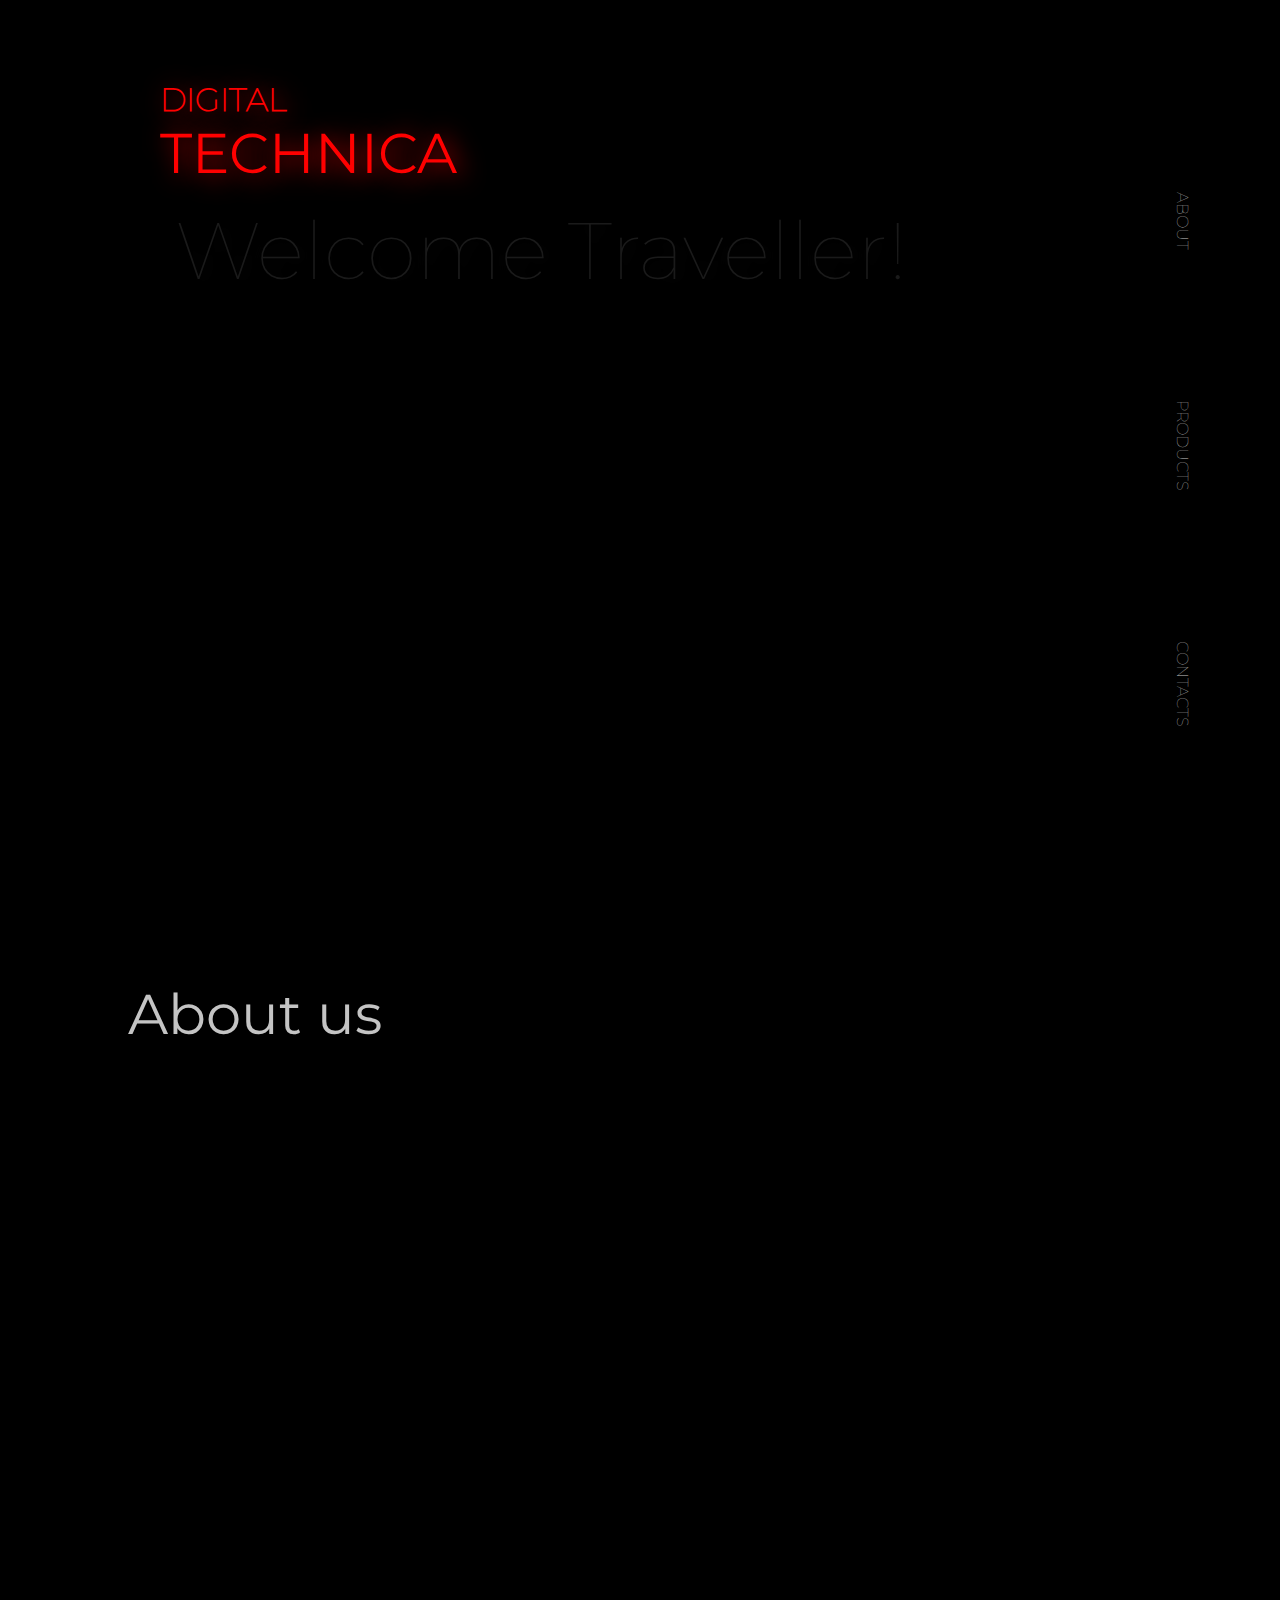
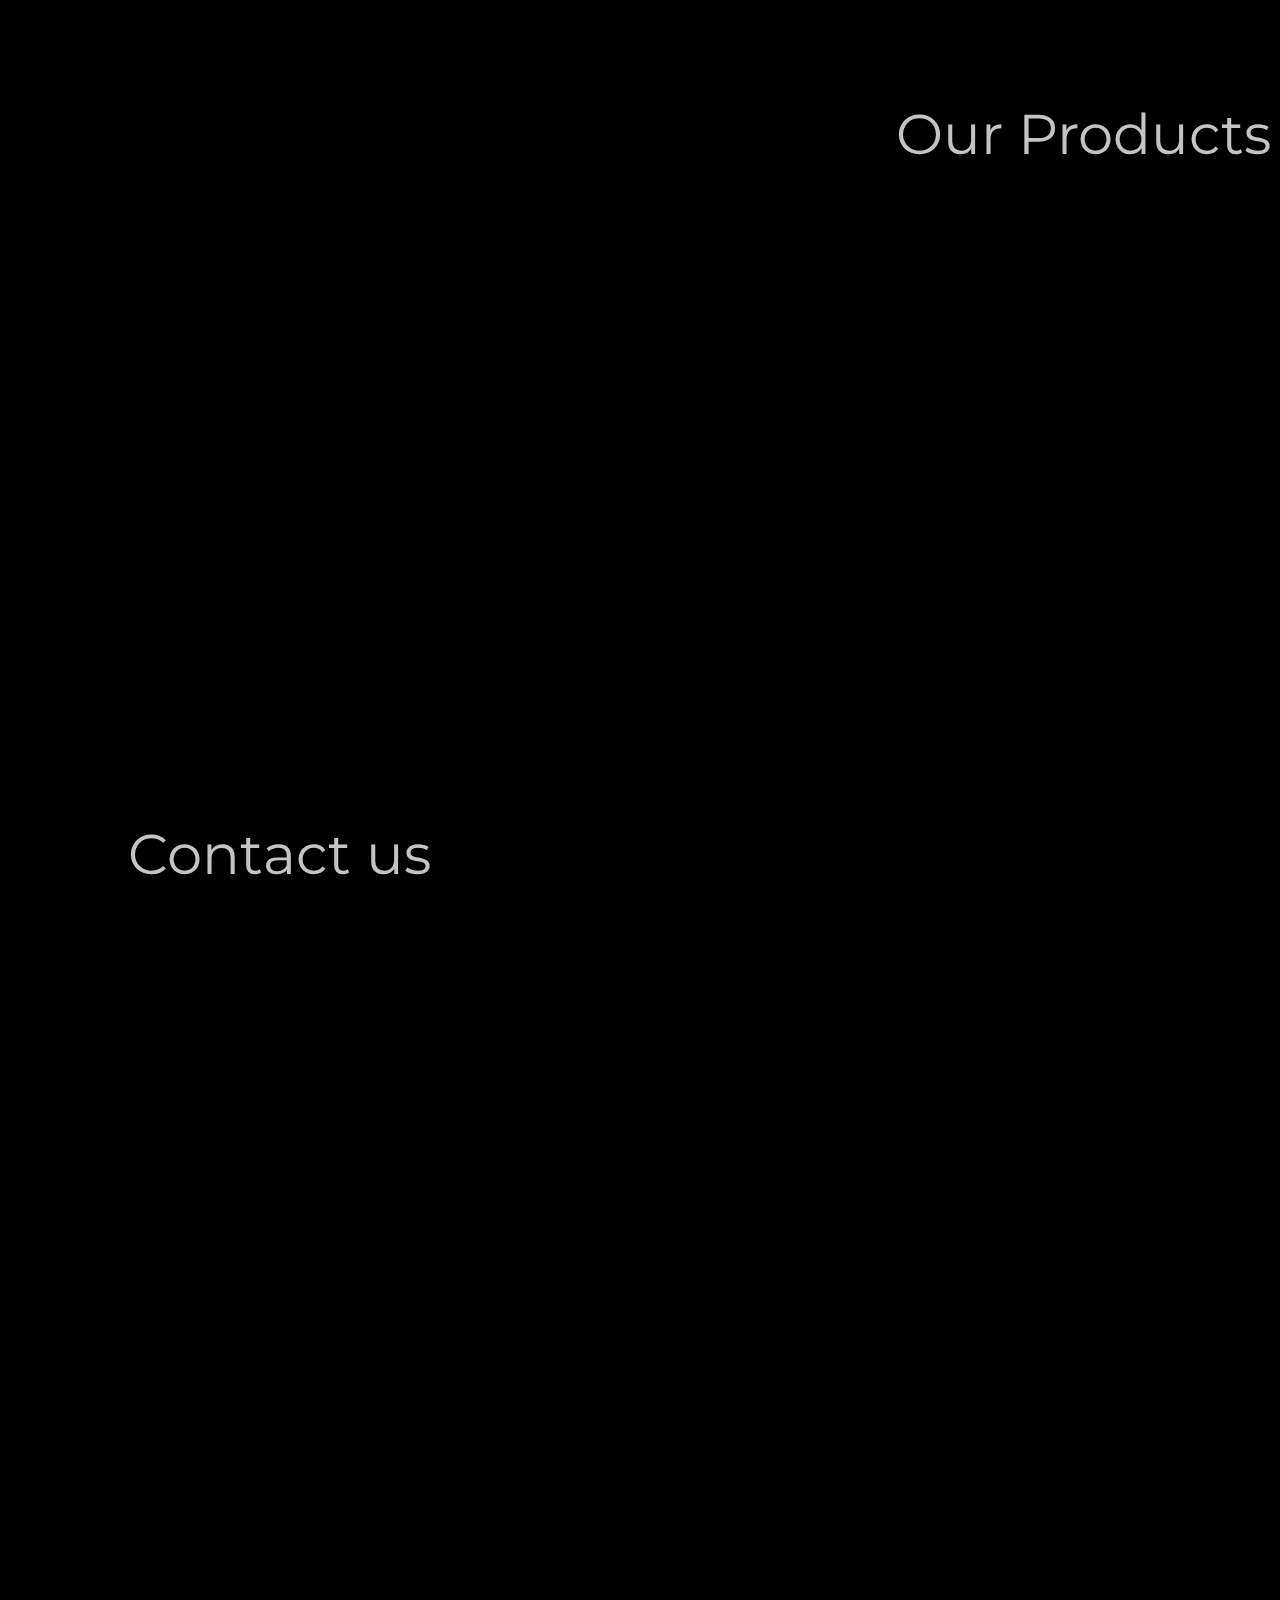
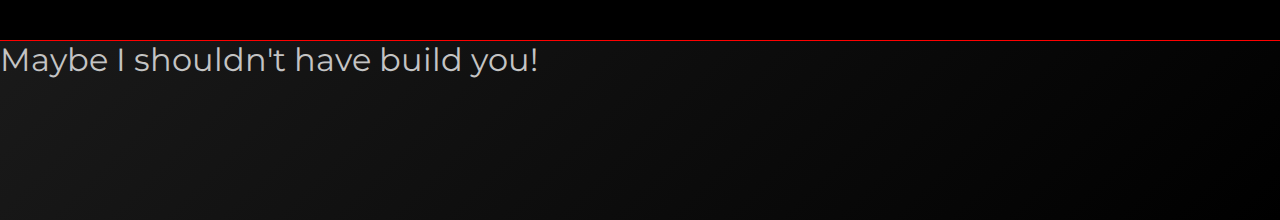
==== WEB/test/index.html @ 0a0dcd12 "Add files via upload" ====
<!DOCTYPE html>
<html lang="en">
<head>
    <meta charset="UTF-8">
    <meta http-equiv="X-UA-Compatible" content="IE=edge">
    <meta name="viewport" content="width=device-width, initial-scale=1.0">
    <link rel="stylesheet" href="style.css">
    <title>Test</title>
</head>

<body>
    <div>
        <div class="main">
            <h1 id="sub_header">DIGITAL</h1>
            <h1 id="main_header">TECHNICA</h1>
            <p id="invisible">Welcome Traveller!</p>
        </div>
        <div class="side_text">
            <a class="about" href=#about>ABOUT</a>
            <a class="products" href=#products>PRODUCTS</a>
            <a class="contacts" href=#contacts>CONTACTS</a>
        </div>
    </div>
    <div class="checker" id="about"><h1 class="little_title2">About us</h1></div>
    <div class="checker" id="products"><h1 class="little_title1">Our Products</h1></div>
    <div class="checker" id="contacts"><h1 class="little_title2">Contact us</h1></div>
    <div class="footer">
        <h1 class="footer_gracias">Maybe I shouldn't have build you!</h1>
    </div>
    <div class="line"></div>
</body>
</html>
---- WEB/test/style.css ----
@font-face{
    font-family: MReg;
    src: url("fonts/Montserrat-Regular.ttf");
    font-weight: bold;
}

@font-face {
    font-family: MThin;
    src: url("fonts/Montserrat-Thin.ttf");
    font-weight: thin;
}

*{
    padding: 0;
    margin: 0;
}

html {
    scroll-behavior: smooth;
}

.main {
    margin: auto;
    position: absolute;
    top: 80px; bottom: 0; left: 160px; right: 0;
    color: red;
    text-shadow: 5px 3px 25px rgb(255, 0, 0, .8);
}

#sub_header {
    font-family: MThin; 
    font-size: 200%;
}

#main_header {
    font-family: MReg; 
    font-size: 350%;
}

.side_text {
    font-family: MThin;
    text-align: center;
    margin: auto;
    position: absolute;
    top: 50%; bottom: auto; left: auto; right: -170px;
    transform: rotate(90deg);
    display: flex;
}

body {
    background-color: black;
    color: #c4c4c4;
}

#invisible {
    font-family: MThin;
    font-size: 500%;
    opacity: 15%;
    padding-top: 15px; padding-left: 15px;
    color: rgb(175, 175, 175);
    text-shadow: 5px 3px 15px rgb(255, 255, 255, .3)
}

.checker {
    width: 100%; height: 100%; ;
    position: absolute;
}

#about {margin-top: 100vh}
#products {margin-top: 180vh}
#contacts {margin-top: 260vh}

.little_title1 {
    margin-top: 80px; margin-left: 70vw;
    font-family: MReg; 
    font-size: 350%;
}
.little_title2 {
    margin-top: 80px; margin-left: 10vw;
    font-family: MReg; 
    font-size: 350%;
}

.line {
    position: absolute;
    width: 100%; height: 1px; margin-top: 360vh;
    background-color: red;
}

.footer {
    position: absolute;
    width: 100%; height: 20vh; margin-top: 360vh; 
    background: linear-gradient(135deg, rgb(255, 255, 255, .1), rgb(0,0,0,.1))
}

.footer_gracias {
    font-family: MReg;
    position: absolute;
}

.about {
    margin-left: auto; 
    padding-right: 150px; 
    text-decoration: none; 
    color: #c4c4c4; 
}

.products {
    margin: auto; 
    text-decoration: none; 
    color: #c4c4c4;
}

.contacts {
    margin-bottom: auto; 
    padding-left: 150px; 
    text-decoration: none; 
    color: #c4c4c4;
}
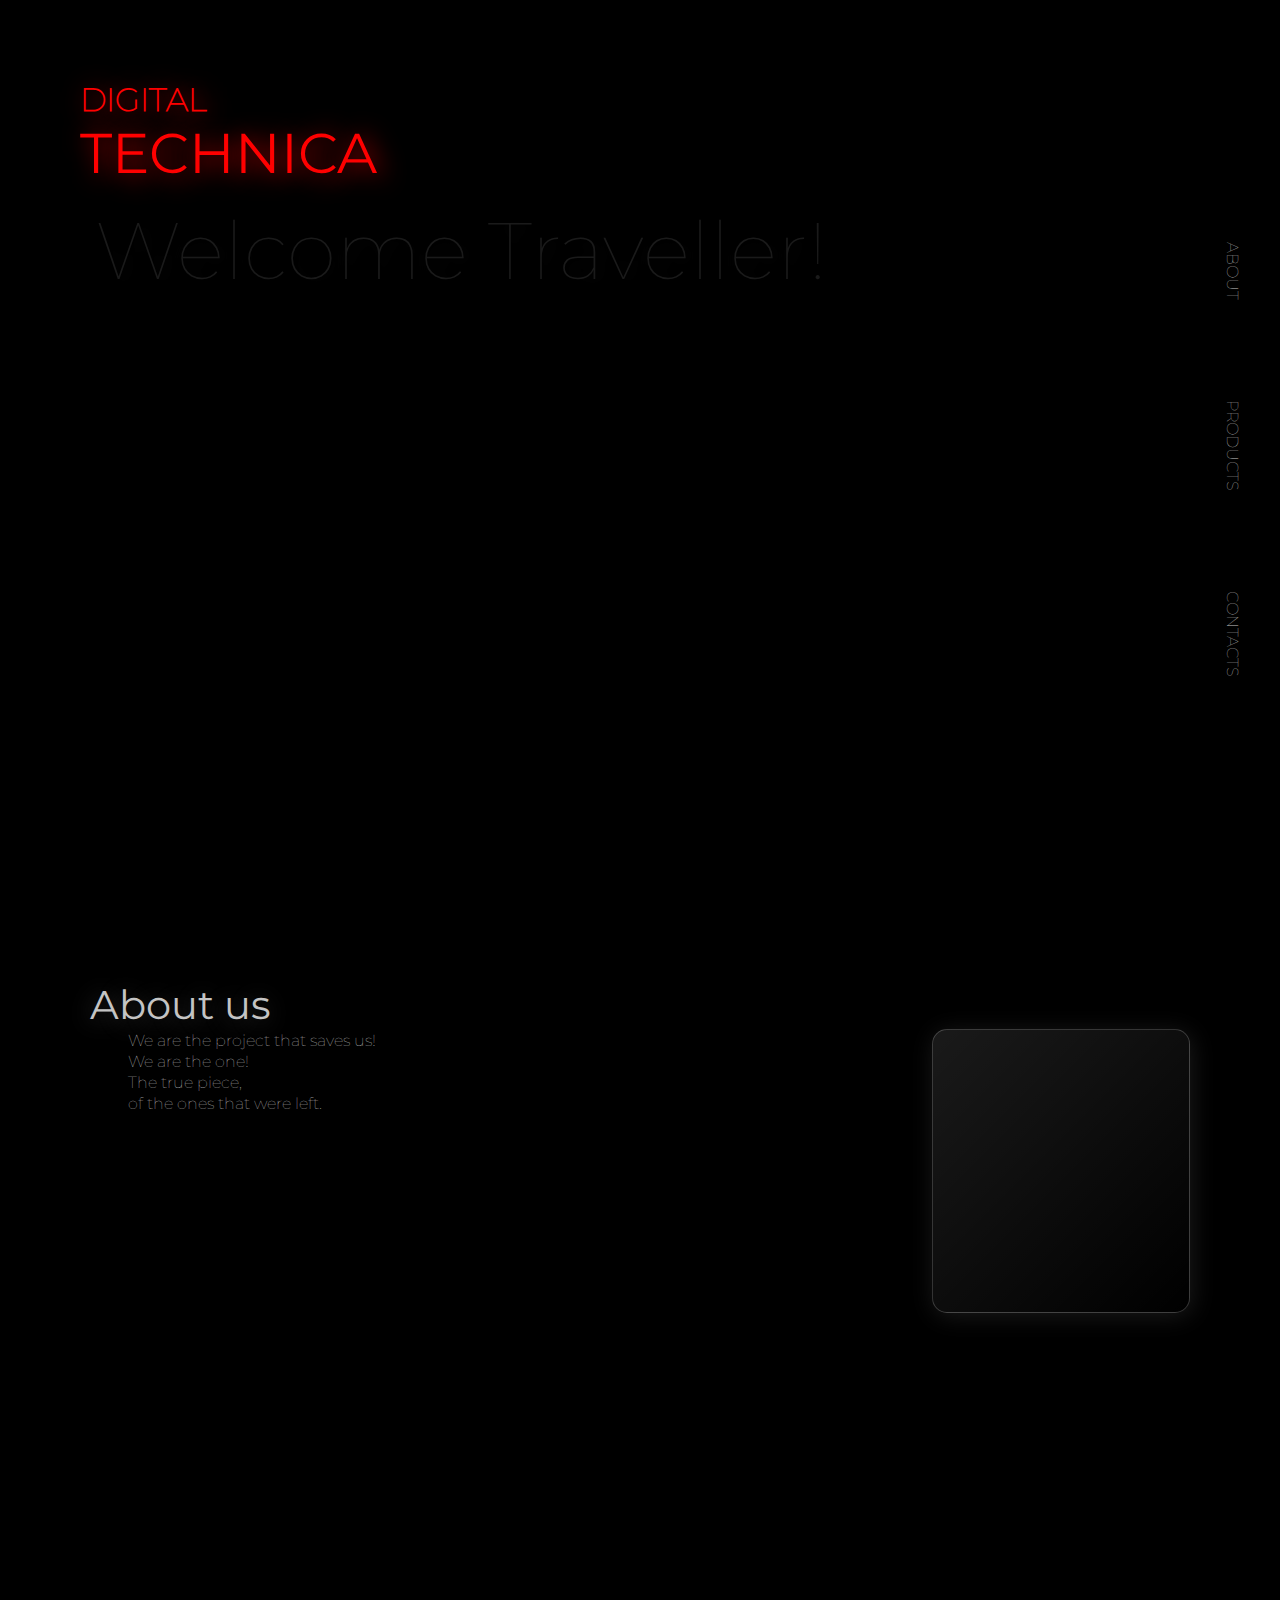
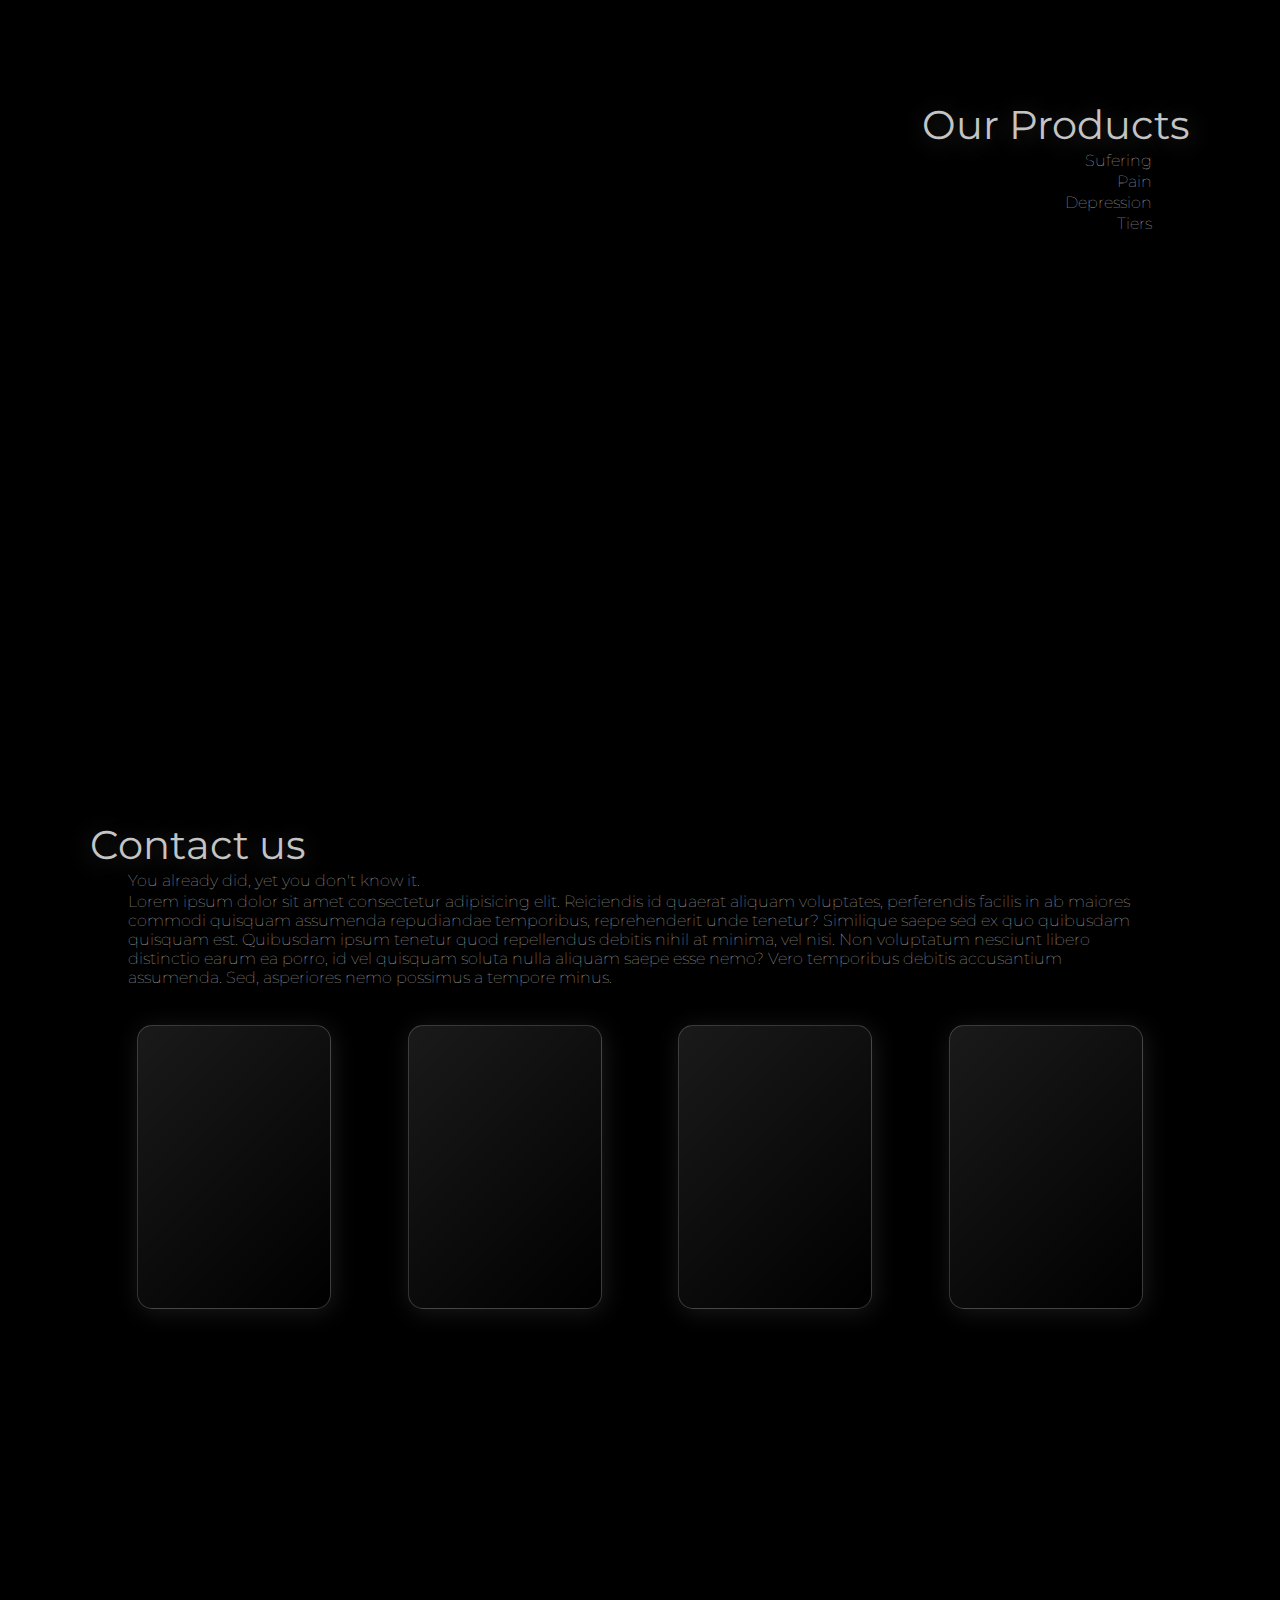
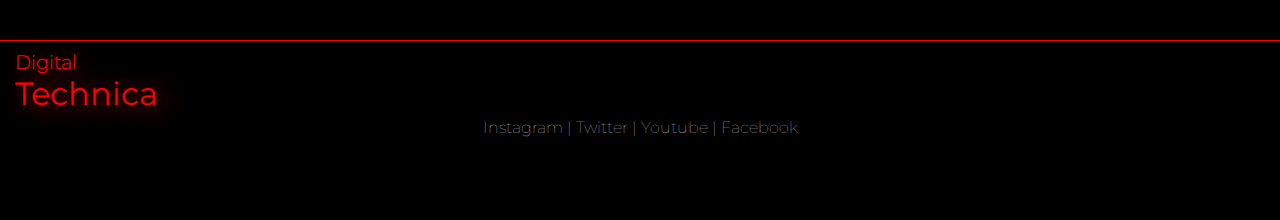
==== commit e81a6782: "Add files via upload" ====
--- a/WEB/test/index.html
+++ b/WEB/test/index.html
@@ -5,11 +5,11 @@
     <meta http-equiv="X-UA-Compatible" content="IE=edge">
     <meta name="viewport" content="width=device-width, initial-scale=1.0">
     <link rel="stylesheet" href="style.css">
-    <title>Test</title>
+    <title>Digital Technica</title>
 </head>
 
 <body>
-    <div>
+    <div id="top">
         <div class="main">
             <h1 id="sub_header">DIGITAL</h1>
             <h1 id="main_header">TECHNICA</h1>
@@ -21,11 +21,50 @@
             <a class="contacts" href=#contacts>CONTACTS</a>
         </div>
     </div>
-    <div class="checker" id="about"><h1 class="little_title2">About us</h1></div>
-    <div class="checker" id="products"><h1 class="little_title1">Our Products</h1></div>
-    <div class="checker" id="contacts"><h1 class="little_title2">Contact us</h1></div>
+    <div class="checker" id="about">
+        <h1 class="little_title2">About us</h1>
+        <div class="aligning">
+            <div>
+                <p class="par_text" id="left_text">We are the project that saves us!</p>
+                <p class="par_text" id="left_text">We are the one!</p>
+                <p class="par_text" id="left_text">The true piece,</p>
+                <p class="par_text" id="left_text">of the ones that were left.</p>
+            </div>
+            <div class="card" id="card2"></div>
+        </div>
+    </div>
+    <div class="checker" id="products">
+        <h1 class="little_title1">Our Products</h1>
+        <p class="par_text" id="right_text">Sufering</p>
+        <p class="par_text" id="right_text">Pain</p>
+        <p class="par_text" id="right_text">Depression</p>
+        <p class="par_text" id="right_text">Tiers</p>
+    </div>
+    <div class="checker" id="contacts">
+        <h1 class="little_title2">Contact us</h1>
+        <p class="par_text" id="left_text">You already did, yet you don't know it.</p>
+        <p class="par_text" id="left_text">Lorem ipsum dolor sit amet consectetur adipisicing elit. Reiciendis id quaerat aliquam voluptates, perferendis facilis in ab maiores commodi quisquam assumenda repudiandae temporibus, reprehenderit unde tenetur? Similique saepe sed ex quo quibusdam quisquam est. Quibusdam ipsum tenetur quod repellendus debitis nihil at minima, vel nisi. Non voluptatum nesciunt libero distinctio earum ea porro, id vel quisquam soluta nulla aliquam saepe esse nemo? Vero temporibus debitis accusantium assumenda. Sed, asperiores nemo possimus a tempore minus.</p>
+        <div class="cards">
+            <div class="card" id="card1"><a href=#1 class="clickable_div"></a></div>
+            <div class="card" id="card1"><a href=#2 class="clickable_div"></a></div>
+            <div class="card" id="card1"><a href=#3 class="clickable_div"></a></div>
+            <div class="card" id="card1"><a href=#4 class="clickable_div"></a></div>
+        </div>
+    </div>
     <div class="footer">
-        <h1 class="footer_gracias">Maybe I shouldn't have build you!</h1>
+        <a href=#top id="no_dec">
+            <h1 class="footer_gracias" id="footer_sub">Digital</h1>
+            <h1 class="footer_gracias" id="footer_main">Technica</h1>
+        </a>
+        <div class="follow_buttons">
+            <a id="no_dec" href="instagram.com">Instagram</a>
+            <a id="no_dec" href="">   |   </a>
+            <a id="no_dec" href="twitter.com">Twitter</a>
+            <a id="no_dec" href="">   |   </a>
+            <a id="no_dec" href="youtube.com">Youtube</a>
+            <a id="no_dec" href="">   |   </a>
+            <a id="no_dec" href="facebook.com">Facebook</a>
+        </div>
     </div>
     <div class="line"></div>
 </body>
--- a/WEB/test/style.css
+++ b/WEB/test/style.css
@@ -10,31 +10,38 @@
     font-weight: thin;
 }
 
-*{
-    padding: 0;
-    margin: 0;
-}
-
-html {
-    scroll-behavior: smooth;
-}
+*{padding: 0; margin: 0;}
+
+html {scroll-behavior: smooth;}
 
 .main {
     margin: auto;
     position: absolute;
-    top: 80px; bottom: 0; left: 160px; right: 0;
+    top: 80px; bottom: 0; left: 80px; right: 0;
     color: red;
     text-shadow: 5px 3px 25px rgb(255, 0, 0, .8);
 }
 
 #sub_header {
+    transition: 1s;
     font-family: MThin; 
     font-size: 200%;
 }
 
 #main_header {
+    transition: 1s;
     font-family: MReg; 
     font-size: 350%;
+}
+
+#sub_header:hover {
+    font-size: 220%;
+    transition: 1s;
+}
+
+#main_header:hover {
+    font-size: 400%;
+    transition: 1s;
 }
 
 .side_text {
@@ -53,6 +60,7 @@
 }
 
 #invisible {
+    transition: 2s;
     font-family: MThin;
     font-size: 500%;
     opacity: 15%;
@@ -61,6 +69,11 @@
     text-shadow: 5px 3px 15px rgb(255, 255, 255, .3)
 }
 
+#invisible:hover {
+    transition: .5s;
+    color: #000
+}
+
 .checker {
     width: 100%; height: 100%; ;
     position: absolute;
@@ -71,15 +84,28 @@
 #contacts {margin-top: 260vh}
 
 .little_title1 {
-    margin-top: 80px; margin-left: 70vw;
+    text-align: right;
+    margin-top: 80px; margin-right: 7vw;
     font-family: MReg; 
-    font-size: 350%;
+    font-size: 250%;
+    text-shadow: 2px 3px 25px rgb(196, 196, 196, .3);
 }
 .little_title2 {
-    margin-top: 80px; margin-left: 10vw;
+    text-align: left;
+    margin-top: 80px; margin-left: 7vw;
     font-family: MReg; 
-    font-size: 350%;
-}
+    font-size: 250%;
+    text-shadow: -2px 3px 25px rgb(196, 196, 196, .3);
+}
+
+.par_text {
+    margin-left: 10vw; margin-top: 2px; margin-right: 10vw;
+    font-family: MThin;
+}
+
+#left_text {text-align: left;}
+
+#right_text {text-align: right;}
 
 .line {
     position: absolute;
@@ -87,20 +113,9 @@
     background-color: red;
 }
 
-.footer {
-    position: absolute;
-    width: 100%; height: 20vh; margin-top: 360vh; 
-    background: linear-gradient(135deg, rgb(255, 255, 255, .1), rgb(0,0,0,.1))
-}
-
-.footer_gracias {
-    font-family: MReg;
-    position: absolute;
-}
-
 .about {
     margin-left: auto; 
-    padding-right: 150px; 
+    padding-right: 100px; 
     text-decoration: none; 
     color: #c4c4c4; 
 }
@@ -113,7 +128,87 @@
 
 .contacts {
     margin-bottom: auto; 
-    padding-left: 150px; 
+    padding-left: 100px; 
     text-decoration: none; 
     color: #c4c4c4;
 }
+
+.footer {
+    position: absolute;
+    width: 100%; height: 20vh; margin-top: 360vh; 
+}
+
+.footer_gracias {
+    font-family: MReg;
+    padding-left: 15px;
+    color: red;
+    text-shadow: 5px 3px 25px rgb(255, 0, 0, .8);
+}
+
+#footer_sub {
+    font-family: MThin;
+    padding-top: 10px;
+    font-size: 120%;
+}
+#footer_main {
+    font-family: MReg;
+    font-size: 200%;
+}
+
+.follow_buttons {
+    padding-top: 5px;
+    text-align: flex;
+    font-family: MThin;
+    font-size: medium;
+    text-align: center;
+}
+
+#no_dec {
+    text-decoration: none;
+    color: #c4c4c4;
+}
+
+.cards {
+    display: flex;
+    align-content: center;
+    justify-content: center;
+    flex-wrap: wrap;
+}
+
+.cards > div {
+    margin: 3vw;
+}
+
+#card1:hover {
+    transform: scale(115%) rotate(2deg);
+    transition: .5s;
+}
+
+.card {
+    transition: .5s;
+    border: 1px solid rgba(255,255,255,.2);
+    height: 22vw; width: 15vw;
+    background: linear-gradient(135deg, rgba(255,255,255,.1), rgba(255,255,255,0));
+    border-radius: 15px;
+    align-self: center;
+    box-shadow: 2px 3px 25px 0 rgb(255, 255, 255, .1);
+}
+
+.clickable_div {
+    position: absolute;
+    height: 275px; width: 200px;
+    content: "";
+}
+
+#card2 {
+    margin-right: 7vw; margin-left: auto;
+    width: 20vw;
+}
+
+#card2:hover {
+    transition: .3s;
+    width: 50vw; height: 55vh;
+    margin-right: 8vw; margin-top: 3vh;
+}
+
+.aligning {display: flex;}